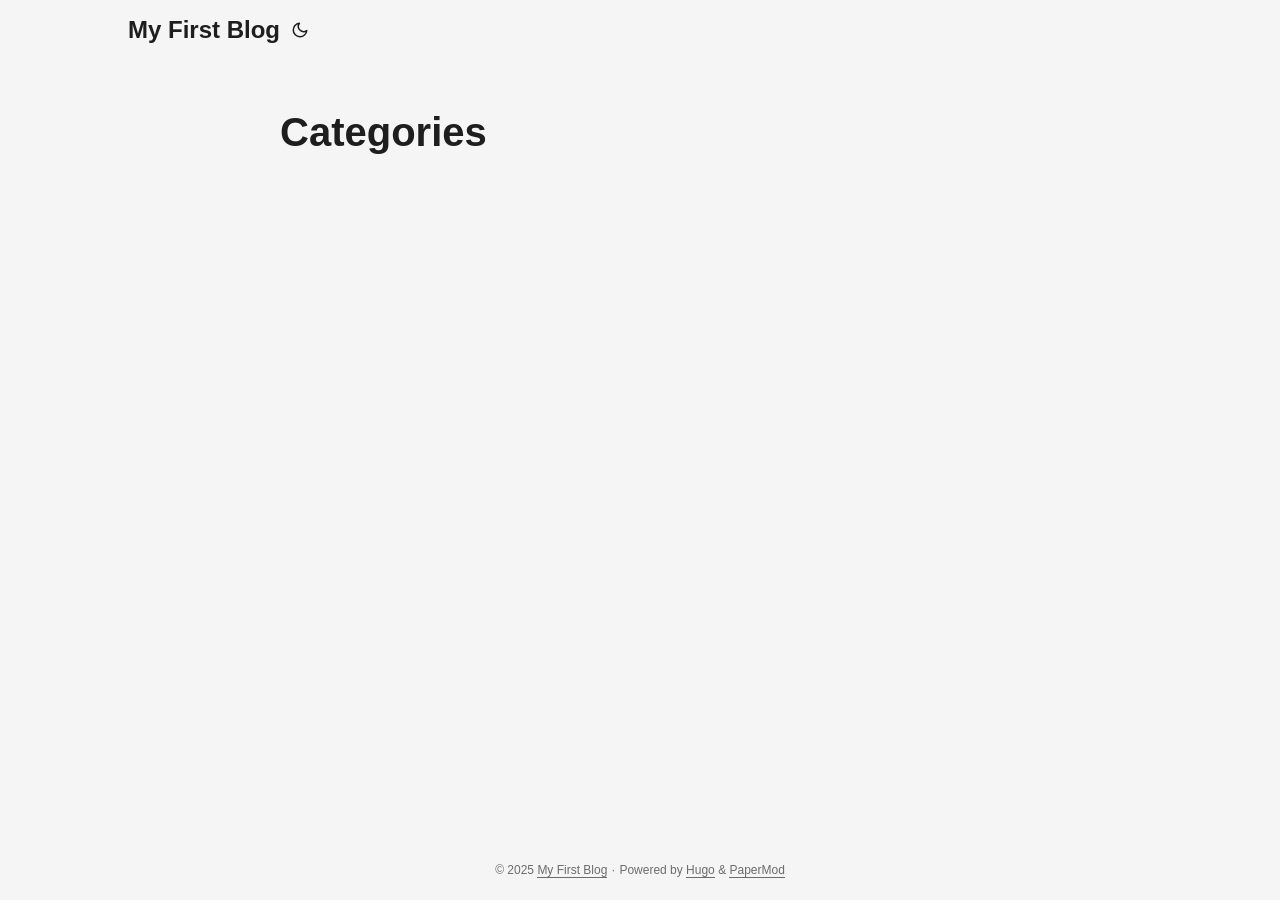
==== categories/index.html @ a7b7a0bf "init commit" ====
<!DOCTYPE html>
<html lang="en" dir="auto">

<head><meta charset="utf-8">
<meta http-equiv="X-UA-Compatible" content="IE=edge">
<meta name="viewport" content="width=device-width, initial-scale=1, shrink-to-fit=no">
<meta name="robots" content="index, follow">
<title>Categories | My First Blog</title>
<meta name="keywords" content="">
<meta name="description" content="">
<meta name="author" content="">
<link rel="canonical" href="https://amy_lu.github.io/categories/">
<link crossorigin="anonymous" href="/assets/css/stylesheet.8fe10233a706bc87f2e08b3cf97b8bd4c0a80f10675a143675d59212121037c0.css" integrity="sha256-j&#43;ECM6cGvIfy4Is8&#43;XuL1MCoDxBnWhQ2ddWSEhIQN8A=" rel="preload stylesheet" as="style">
<link rel="icon" href="https://amy_lu.github.io/favicon.ico">
<link rel="icon" type="image/png" sizes="16x16" href="https://amy_lu.github.io/favicon-16x16.png">
<link rel="icon" type="image/png" sizes="32x32" href="https://amy_lu.github.io/favicon-32x32.png">
<link rel="apple-touch-icon" href="https://amy_lu.github.io/apple-touch-icon.png">
<link rel="mask-icon" href="https://amy_lu.github.io/safari-pinned-tab.svg">
<meta name="theme-color" content="#2e2e33">
<meta name="msapplication-TileColor" content="#2e2e33">
<link rel="alternate" type="application/rss+xml" href="https://amy_lu.github.io/categories/index.xml">
<link rel="alternate" hreflang="en" href="https://amy_lu.github.io/categories/">
<noscript>
    <style>
        #theme-toggle,
        .top-link {
            display: none;
        }

    </style>
    <style>
        @media (prefers-color-scheme: dark) {
            :root {
                --theme: rgb(29, 30, 32);
                --entry: rgb(46, 46, 51);
                --primary: rgb(218, 218, 219);
                --secondary: rgb(155, 156, 157);
                --tertiary: rgb(65, 66, 68);
                --content: rgb(196, 196, 197);
                --code-block-bg: rgb(46, 46, 51);
                --code-bg: rgb(55, 56, 62);
                --border: rgb(51, 51, 51);
            }

            .list {
                background: var(--theme);
            }

            .list:not(.dark)::-webkit-scrollbar-track {
                background: 0 0;
            }

            .list:not(.dark)::-webkit-scrollbar-thumb {
                border-color: var(--theme);
            }
        }

    </style>
</noscript><meta property="og:url" content="https://amy_lu.github.io/categories/">
  <meta property="og:site_name" content="My First Blog">
  <meta property="og:title" content="Categories">
  <meta property="og:locale" content="en-us">
  <meta property="og:type" content="website">
<meta name="twitter:card" content="summary">
<meta name="twitter:title" content="Categories">
<meta name="twitter:description" content="">

</head>

<body class="list" id="top">
<script>
    if (localStorage.getItem("pref-theme") === "dark") {
        document.body.classList.add('dark');
    } else if (localStorage.getItem("pref-theme") === "light") {
        document.body.classList.remove('dark')
    } else if (window.matchMedia('(prefers-color-scheme: dark)').matches) {
        document.body.classList.add('dark');
    }

</script>

<header class="header">
    <nav class="nav">
        <div class="logo">
            <a href="https://amy_lu.github.io/" accesskey="h" title="My First Blog (Alt + H)">My First Blog</a>
            <div class="logo-switches">
                <button id="theme-toggle" accesskey="t" title="(Alt + T)" aria-label="Toggle theme">
                    <svg id="moon" xmlns="http://www.w3.org/2000/svg" width="24" height="18" viewBox="0 0 24 24"
                        fill="none" stroke="currentColor" stroke-width="2" stroke-linecap="round"
                        stroke-linejoin="round">
                        <path d="M21 12.79A9 9 0 1 1 11.21 3 7 7 0 0 0 21 12.79z"></path>
                    </svg>
                    <svg id="sun" xmlns="http://www.w3.org/2000/svg" width="24" height="18" viewBox="0 0 24 24"
                        fill="none" stroke="currentColor" stroke-width="2" stroke-linecap="round"
                        stroke-linejoin="round">
                        <circle cx="12" cy="12" r="5"></circle>
                        <line x1="12" y1="1" x2="12" y2="3"></line>
                        <line x1="12" y1="21" x2="12" y2="23"></line>
                        <line x1="4.22" y1="4.22" x2="5.64" y2="5.64"></line>
                        <line x1="18.36" y1="18.36" x2="19.78" y2="19.78"></line>
                        <line x1="1" y1="12" x2="3" y2="12"></line>
                        <line x1="21" y1="12" x2="23" y2="12"></line>
                        <line x1="4.22" y1="19.78" x2="5.64" y2="18.36"></line>
                        <line x1="18.36" y1="5.64" x2="19.78" y2="4.22"></line>
                    </svg>
                </button>
            </div>
        </div>
        <ul id="menu">
        </ul>
    </nav>
</header>
<main class="main">
<header class="page-header">
    <h1>Categories</h1>
</header>

<ul class="terms-tags">
</ul>
    </main>
    
<footer class="footer">
        <span>&copy; 2025 <a href="https://amy_lu.github.io/">My First Blog</a></span> · 

    <span>
        Powered by
        <a href="https://gohugo.io/" rel="noopener noreferrer" target="_blank">Hugo</a> &
        <a href="https://github.com/adityatelange/hugo-PaperMod/" rel="noopener" target="_blank">PaperMod</a>
    </span>
</footer>
<a href="#top" aria-label="go to top" title="Go to Top (Alt + G)" class="top-link" id="top-link" accesskey="g">
    <svg xmlns="http://www.w3.org/2000/svg" viewBox="0 0 12 6" fill="currentColor">
        <path d="M12 6H0l6-6z" />
    </svg>
</a>

<script>
    let menu = document.getElementById('menu')
    if (menu) {
        menu.scrollLeft = localStorage.getItem("menu-scroll-position");
        menu.onscroll = function () {
            localStorage.setItem("menu-scroll-position", menu.scrollLeft);
        }
    }

    document.querySelectorAll('a[href^="#"]').forEach(anchor => {
        anchor.addEventListener("click", function (e) {
            e.preventDefault();
            var id = this.getAttribute("href").substr(1);
            if (!window.matchMedia('(prefers-reduced-motion: reduce)').matches) {
                document.querySelector(`[id='${decodeURIComponent(id)}']`).scrollIntoView({
                    behavior: "smooth"
                });
            } else {
                document.querySelector(`[id='${decodeURIComponent(id)}']`).scrollIntoView();
            }
            if (id === "top") {
                history.replaceState(null, null, " ");
            } else {
                history.pushState(null, null, `#${id}`);
            }
        });
    });

</script>
<script>
    var mybutton = document.getElementById("top-link");
    window.onscroll = function () {
        if (document.body.scrollTop > 800 || document.documentElement.scrollTop > 800) {
            mybutton.style.visibility = "visible";
            mybutton.style.opacity = "1";
        } else {
            mybutton.style.visibility = "hidden";
            mybutton.style.opacity = "0";
        }
    };

</script>
<script>
    document.getElementById("theme-toggle").addEventListener("click", () => {
        if (document.body.className.includes("dark")) {
            document.body.classList.remove('dark');
            localStorage.setItem("pref-theme", 'light');
        } else {
            document.body.classList.add('dark');
            localStorage.setItem("pref-theme", 'dark');
        }
    })

</script>
</body>

</html>
---- assets/css/stylesheet.8fe10233a706bc87f2e08b3cf97b8bd4c0a80f10675a143675d59212121037c0.css ----
/*
  PaperMod v8+
  License: MIT https://github.com/adityatelange/hugo-PaperMod/blob/master/LICENSE
  Copyright (c) 2020 nanxiaobei and adityatelange
  Copyright (c) 2021-2025 adityatelange
*/
:root{--gap:24px;--content-gap:20px;--nav-width:1024px;--main-width:720px;--header-height:60px;--footer-height:60px;--radius:8px;--theme:rgb(255, 255, 255);--entry:rgb(255, 255, 255);--primary:rgb(30, 30, 30);--secondary:rgb(108, 108, 108);--tertiary:rgb(214, 214, 214);--content:rgb(31, 31, 31);--code-block-bg:rgb(28, 29, 33);--code-bg:rgb(245, 245, 245);--border:rgb(238, 238, 238)}.dark{--theme:rgb(29, 30, 32);--entry:rgb(46, 46, 51);--primary:rgb(218, 218, 219);--secondary:rgb(155, 156, 157);--tertiary:rgb(65, 66, 68);--content:rgb(196, 196, 197);--code-block-bg:rgb(46, 46, 51);--code-bg:rgb(55, 56, 62);--border:rgb(51, 51, 51)}.list{background:var(--code-bg)}.dark.list{background:var(--theme)}*,::after,::before{box-sizing:border-box}html{-webkit-tap-highlight-color:transparent;overflow-y:scroll;-webkit-text-size-adjust:100%;text-size-adjust:100%}a,button,body,h1,h2,h3,h4,h5,h6{color:var(--primary)}body{font-family:-apple-system,BlinkMacSystemFont,segoe ui,Roboto,Oxygen,Ubuntu,Cantarell,open sans,helvetica neue,sans-serif;font-size:18px;line-height:1.6;word-break:break-word;background:var(--theme)}article,aside,figcaption,figure,footer,header,hgroup,main,nav,section,table{display:block}h1,h2,h3,h4,h5,h6{line-height:1.2}h1,h2,h3,h4,h5,h6,p{margin-top:0;margin-bottom:0}ul{padding:0}a{text-decoration:none}body,figure,ul{margin:0}table{width:100%;border-collapse:collapse;border-spacing:0;overflow-x:auto;word-break:keep-all}button,input,textarea{padding:0;font:inherit;background:0 0;border:0}input,textarea{outline:0}button,input[type=button],input[type=submit]{cursor:pointer}input:-webkit-autofill,textarea:-webkit-autofill{box-shadow:0 0 0 50px var(--theme)inset}img{display:block;max-width:100%}.not-found{position:absolute;left:0;right:0;display:flex;align-items:center;justify-content:center;height:80%;font-size:160px;font-weight:700}.archive-posts{width:100%;font-size:16px}.archive-year{margin-top:40px}.archive-year:not(:last-of-type){border-bottom:2px solid var(--border)}.archive-month{display:flex;align-items:flex-start;padding:10px 0}.archive-month-header{margin:25px 0;width:200px}.archive-month:not(:last-of-type){border-bottom:1px solid var(--border)}.archive-entry{position:relative;padding:5px;margin:10px 0}.archive-entry-title{margin:5px 0;font-weight:400}.archive-count,.archive-meta{color:var(--secondary);font-size:14px}.footer,.top-link{font-size:12px;color:var(--secondary)}.footer{max-width:calc(var(--main-width) + var(--gap) * 2);margin:auto;padding:calc((var(--footer-height) - var(--gap))/2)var(--gap);text-align:center;line-height:24px}.footer span{margin-inline-start:1px;margin-inline-end:1px}.footer span:last-child{white-space:nowrap}.footer a{color:inherit;border-bottom:1px solid var(--secondary)}.footer a:hover{border-bottom:1px solid var(--primary)}.top-link{visibility:hidden;position:fixed;bottom:60px;right:30px;z-index:99;background:var(--tertiary);width:42px;height:42px;padding:12px;border-radius:64px;transition:visibility .5s,opacity .8s linear}.top-link,.top-link svg{filter:drop-shadow(0 0 0 var(--theme))}.footer a:hover,.top-link:hover{color:var(--primary)}.top-link:focus,#theme-toggle:focus{outline:0}.nav{display:flex;flex-wrap:wrap;justify-content:space-between;max-width:calc(var(--nav-width) + var(--gap) * 2);margin-inline-start:auto;margin-inline-end:auto;line-height:var(--header-height)}.nav a{display:block}.logo,#menu{display:flex;margin:auto var(--gap)}.logo{flex-wrap:inherit}.logo a{font-size:24px;font-weight:700}.logo a img,.logo a svg{display:inline;vertical-align:middle;pointer-events:none;transform:translate(0,-10%);border-radius:6px;margin-inline-end:8px}button#theme-toggle{font-size:26px;margin:auto 4px}body.dark #moon{vertical-align:middle;display:none}body:not(.dark) #sun{display:none}#menu{list-style:none;word-break:keep-all;overflow-x:auto;white-space:nowrap}#menu li+li{margin-inline-start:var(--gap)}#menu a{font-size:16px}#menu .active{font-weight:500;border-bottom:2px solid}.lang-switch li,.lang-switch ul,.logo-switches{display:inline-flex;margin:auto 4px}.lang-switch{display:flex;flex-wrap:inherit}.lang-switch a{margin:auto 3px;font-size:16px;font-weight:500}.logo-switches{flex-wrap:inherit}.main{position:relative;min-height:calc(100vh - var(--header-height) - var(--footer-height));max-width:calc(var(--main-width) + var(--gap) * 2);margin:auto;padding:var(--gap)}.page-header h1{font-size:40px}.pagination{display:flex}.pagination a{color:var(--theme);font-size:13px;line-height:36px;background:var(--primary);border-radius:calc(36px/2);padding:0 16px}.pagination .next{margin-inline-start:auto}.social-icons a{display:inline-flex;padding:10px}.social-icons a svg{height:26px;width:26px}code{direction:ltr}div.highlight,pre{position:relative}.copy-code{display:none;position:absolute;top:4px;right:4px;color:rgba(255,255,255,.8);background:rgba(78,78,78,.8);border-radius:var(--radius);padding:0 5px;font-size:14px;user-select:none}div.highlight:hover .copy-code,pre:hover .copy-code{display:block}.first-entry{position:relative;display:flex;flex-direction:column;justify-content:center;min-height:320px;margin:var(--gap)0 calc(var(--gap) * 2)}.first-entry .entry-header{overflow:hidden;display:-webkit-box;-webkit-box-orient:vertical;-webkit-line-clamp:3}.first-entry .entry-header h1{font-size:34px;line-height:1.3}.first-entry .entry-content{margin:14px 0;font-size:16px;-webkit-line-clamp:3}.first-entry .entry-footer{font-size:14px}.home-info .entry-content{-webkit-line-clamp:unset}.post-entry{position:relative;margin-bottom:var(--gap);padding:var(--gap);background:var(--entry);border-radius:var(--radius);transition:transform .1s;border:1px solid var(--border)}.post-entry:active{transform:scale(.96)}.tag-entry .entry-cover{display:none}.entry-header h2{font-size:24px;line-height:1.3}.entry-content{margin:8px 0;color:var(--secondary);font-size:14px;line-height:1.6;overflow:hidden;display:-webkit-box;-webkit-box-orient:vertical;-webkit-line-clamp:2}.entry-footer{color:var(--secondary);font-size:13px}.entry-link{position:absolute;left:0;right:0;top:0;bottom:0}.entry-hint{color:var(--secondary)}.entry-hint-parent{display:flex;justify-content:space-between}.entry-cover{font-size:14px;margin-bottom:var(--gap);text-align:center}.entry-cover img{border-radius:var(--radius);width:100%;height:auto}.entry-cover a{color:var(--secondary);box-shadow:0 1px 0 var(--primary)}.page-header,.post-header{margin:24px auto var(--content-gap)}.post-title{margin-bottom:2px;font-size:40px}.post-description{margin-top:10px;margin-bottom:5px}.post-meta,.breadcrumbs{color:var(--secondary);font-size:14px;display:flex;flex-wrap:wrap;align-items:center}.post-meta .i18n_list li{display:inline-flex;list-style:none;margin:auto 3px;box-shadow:0 1px 0 var(--secondary)}.breadcrumbs a{font-size:16px}.post-content{color:var(--content)}.post-content h3,.post-content h4,.post-content h5,.post-content h6{margin:24px 0 16px}.post-content h1{margin:40px auto 32px;font-size:40px}.post-content h2{margin:32px auto 24px;font-size:32px}.post-content h3{font-size:24px}.post-content h4{font-size:16px}.post-content h5{font-size:14px}.post-content h6{font-size:12px}.post-content a,.toc a:hover{box-shadow:0 1px;box-decoration-break:clone;-webkit-box-decoration-break:clone}.post-content a code{margin:auto 0;border-radius:0;box-shadow:0 -1px 0 var(--primary)inset}.post-content del{text-decoration:line-through}.post-content dl,.post-content ol,.post-content p,.post-content figure,.post-content ul{margin-bottom:var(--content-gap)}.post-content ol,.post-content ul{padding-inline-start:20px}.post-content li{margin-top:5px}.post-content li p{margin-bottom:0}.post-content dl{display:flex;flex-wrap:wrap;margin:0}.post-content dt{width:25%;font-weight:700}.post-content dd{width:75%;margin-inline-start:0;padding-inline-start:10px}.post-content dd~dd,.post-content dt~dt{margin-top:10px}.post-content table{margin-bottom:var(--content-gap)}.post-content table th,.post-content table:not(.highlighttable,.highlight table,.gist .highlight) td{min-width:80px;padding:8px 5px;line-height:1.5;border-bottom:1px solid var(--border)}.post-content table th{text-align:start}.post-content table:not(.highlighttable) td code:only-child{margin:auto 0}.post-content .highlight table{border-radius:var(--radius)}.post-content .highlight:not(table){margin:10px auto;background:var(--code-block-bg) !important;border-radius:var(--radius);direction:ltr}.post-content li>.highlight{margin-inline-end:0}.post-content ul pre{margin-inline-start:calc(var(--gap) * -2)}.post-content .highlight pre{margin:0}.post-content .highlighttable{table-layout:fixed}.post-content .highlighttable td:first-child{width:40px}.post-content .highlighttable td .linenodiv{padding-inline-end:0 !important}.post-content .highlighttable td .highlight,.post-content .highlighttable td .linenodiv pre{margin-bottom:0}.post-content code{margin:auto 4px;padding:4px 6px;font-size:.78em;line-height:1.5;background:var(--code-bg);border-radius:2px}.post-content pre code{display:grid;margin:auto 0;padding:10px;color:#d5d5d6;background:var(--code-block-bg) !important;border-radius:var(--radius);overflow-x:auto;word-break:break-all}.post-content blockquote{margin:20px 0;padding:0 14px;border-inline-start:3px solid var(--primary)}.post-content hr{margin:30px 0;height:2px;background:var(--tertiary);border:0}.post-content iframe{max-width:100%}.post-content img{border-radius:4px;margin:1rem 0}.post-content img[src*="#center"]{margin:1rem auto}.post-content figure.align-center{text-align:center}.post-content figure>figcaption{color:var(--primary);font-size:16px;font-weight:700;margin:8px 0 16px}.post-content figure>figcaption>p{color:var(--secondary);font-size:14px;font-weight:400}.toc{margin:0 2px 40px;border:1px solid var(--border);background:var(--code-bg);border-radius:var(--radius);padding:.4em}.dark .toc{background:var(--entry)}.toc details summary{cursor:zoom-in;margin-inline-start:10px;user-select:none}.toc details[open] summary{cursor:zoom-out}.toc .details{display:inline;font-weight:500}.toc .inner{margin:5px 20px 0;padding:0 10px;opacity:.9}.toc li ul{margin-inline-start:var(--gap)}.toc summary:focus{outline:0}.post-footer{margin-top:56px}.post-footer>*{margin-bottom:10px}.post-tags{display:flex;flex-wrap:wrap;gap:10px}.post-tags li{display:inline-block}.post-tags a,.share-buttons,.paginav{border-radius:var(--radius);background:var(--code-bg);border:1px solid var(--border)}.post-tags a{display:block;padding:0 14px;color:var(--secondary);font-size:14px;line-height:34px;background:var(--code-bg)}.post-tags a:hover,.paginav a:hover{background:var(--border)}.share-buttons{padding:10px;display:flex;justify-content:center;overflow-x:auto;gap:10px}.share-buttons li,.share-buttons a{display:inline-flex}.share-buttons a:not(:last-of-type){margin-inline-end:12px}h1:hover .anchor,h2:hover .anchor,h3:hover .anchor,h4:hover .anchor,h5:hover .anchor,h6:hover .anchor{display:inline-flex;color:var(--secondary);margin-inline-start:8px;font-weight:500;user-select:none}.paginav{display:flex;line-height:30px}.paginav a{padding-inline-start:14px;padding-inline-end:14px;border-radius:var(--radius)}.paginav .title{letter-spacing:1px;text-transform:uppercase;font-size:small;color:var(--secondary)}.paginav .prev,.paginav .next{width:50%}.paginav span:hover:not(.title){box-shadow:0 1px}.paginav .next{margin-inline-start:auto;text-align:right}[dir=rtl] .paginav .next{text-align:left}h1>a>svg{display:inline}img.in-text{display:inline;margin:auto}.buttons,.main .profile{display:flex;justify-content:center}.main .profile{align-items:center;min-height:calc(100vh - var(--header-height) - var(--footer-height) - (var(--gap) * 2));text-align:center}.profile .profile_inner{display:flex;flex-direction:column;align-items:center;gap:10px}.profile img{border-radius:50%}.buttons{flex-wrap:wrap;max-width:400px}.button{background:var(--tertiary);border-radius:var(--radius);margin:8px;padding:6px;transition:transform .1s}.button-inner{padding:0 8px}.button:active{transform:scale(.96)}#searchbox input{padding:4px 10px;width:100%;color:var(--primary);font-weight:700;border:2px solid var(--tertiary);border-radius:var(--radius)}#searchbox input:focus{border-color:var(--secondary)}#searchResults li{list-style:none;border-radius:var(--radius);padding:10px;margin:10px 0;position:relative;font-weight:500}#searchResults{margin:10px 0;width:100%}#searchResults li:active{transition:transform .1s;transform:scale(.98)}#searchResults a{position:absolute;width:100%;height:100%;top:0;left:0;outline:none}#searchResults .focus{transform:scale(.98);border:2px solid var(--tertiary)}.terms-tags li{display:inline-block;margin:10px;font-weight:500}.terms-tags a{display:block;padding:3px 10px;background:var(--tertiary);border-radius:6px;transition:transform .1s}.terms-tags a:active{background:var(--tertiary);transform:scale(.96)}.bg{color:#cad3f5;background-color:#24273a}.chroma{color:#cad3f5;background-color:#24273a}.chroma .x{}.chroma .err{color:#ed8796}.chroma .cl{}.chroma .lnlinks{outline:none;text-decoration:none;color:inherit}.chroma .lntd{vertical-align:top;padding:0;margin:0;border:0}.chroma .lntable{border-spacing:0;padding:0;margin:0;border:0}.chroma .hl{background-color:#474733}.chroma .lnt{white-space:pre;-webkit-user-select:none;user-select:none;margin-right:.4em;padding:0 .4em;color:#8087a2}.chroma .ln{white-space:pre;-webkit-user-select:none;user-select:none;margin-right:.4em;padding:0 .4em;color:#8087a2}.chroma .line{display:flex}.chroma .k{color:#c6a0f6}.chroma .kc{color:#f5a97f}.chroma .kd{color:#ed8796}.chroma .kn{color:#8bd5ca}.chroma .kp{color:#c6a0f6}.chroma .kr{color:#c6a0f6}.chroma .kt{color:#ed8796}.chroma .n{}.chroma .na{color:#8aadf4}.chroma .nb{color:#91d7e3}.chroma .bp{color:#91d7e3}.chroma .nc{color:#eed49f}.chroma .no{color:#eed49f}.chroma .nd{color:#8aadf4;font-weight:700}.chroma .ni{color:#8bd5ca}.chroma .ne{color:#f5a97f}.chroma .nf{color:#8aadf4}.chroma .fm{color:#8aadf4}.chroma .nl{color:#91d7e3}.chroma .nn{color:#f5a97f}.chroma .nx{}.chroma .py{color:#f5a97f}.chroma .nt{color:#c6a0f6}.chroma .nv{color:#f4dbd6}.chroma .vc{color:#f4dbd6}.chroma .vg{color:#f4dbd6}.chroma .vi{color:#f4dbd6}.chroma .vm{color:#f4dbd6}.chroma .l{}.chroma .ld{}.chroma .s{color:#a6da95}.chroma .sa{color:#ed8796}.chroma .sb{color:#a6da95}.chroma .sc{color:#a6da95}.chroma .dl{color:#8aadf4}.chroma .sd{color:#6e738d}.chroma .s2{color:#a6da95}.chroma .se{color:#8aadf4}.chroma .sh{color:#6e738d}.chroma .si{color:#a6da95}.chroma .sx{color:#a6da95}.chroma .sr{color:#8bd5ca}.chroma .s1{color:#a6da95}.chroma .ss{color:#a6da95}.chroma .m{color:#f5a97f}.chroma .mb{color:#f5a97f}.chroma .mf{color:#f5a97f}.chroma .mh{color:#f5a97f}.chroma .mi{color:#f5a97f}.chroma .il{color:#f5a97f}.chroma .mo{color:#f5a97f}.chroma .o{color:#91d7e3;font-weight:700}.chroma .ow{color:#91d7e3;font-weight:700}.chroma .p{}.chroma .c{color:#6e738d;font-style:italic}.chroma .ch{color:#6e738d;font-style:italic}.chroma .cm{color:#6e738d;font-style:italic}.chroma .c1{color:#6e738d;font-style:italic}.chroma .cs{color:#6e738d;font-style:italic}.chroma .cp{color:#6e738d;font-style:italic}.chroma .cpf{color:#6e738d;font-weight:700;font-style:italic}.chroma .g{}.chroma .gd{color:#ed8796;background-color:#363a4f}.chroma .ge{font-style:italic}.chroma .gr{color:#ed8796}.chroma .gh{color:#f5a97f;font-weight:700}.chroma .gi{color:#a6da95;background-color:#363a4f}.chroma .go{}.chroma .gp{}.chroma .gs{font-weight:700}.chroma .gu{color:#f5a97f;font-weight:700}.chroma .gt{color:#ed8796}.chroma .gl{text-decoration:underline}.chroma .w{}.chroma{background-color:unset !important}.chroma .hl{display:flex}.chroma .lnt{padding:0 0 0 12px}.highlight pre.chroma code{padding:8px 0}.highlight pre.chroma .line .cl,.chroma .ln{padding:0 10px}.chroma .lntd:last-of-type{width:100%}::-webkit-scrollbar-track{background:0 0}.list:not(.dark)::-webkit-scrollbar-track{background:var(--code-bg)}::-webkit-scrollbar-thumb{background:var(--tertiary);border:5px solid var(--theme);border-radius:var(--radius)}.list:not(.dark)::-webkit-scrollbar-thumb{border:5px solid var(--code-bg)}::-webkit-scrollbar-thumb:hover{background:var(--secondary)}::-webkit-scrollbar:not(.highlighttable,.highlight table,.gist .highlight){background:var(--theme)}.post-content .highlighttable td .highlight pre code::-webkit-scrollbar{display:none}.post-content :not(table) ::-webkit-scrollbar-thumb{border:2px solid var(--code-block-bg);background:#717175}.post-content :not(table) ::-webkit-scrollbar-thumb:hover{background:#a3a3a5}.gist table::-webkit-scrollbar-thumb{border:2px solid #fff;background:#adadad}.gist table::-webkit-scrollbar-thumb:hover{background:#707070}.post-content table::-webkit-scrollbar-thumb{border-width:2px}@media screen and (min-width:768px){::-webkit-scrollbar{width:19px;height:11px}}@media screen and (max-width:768px){:root{--gap:14px}.profile img{transform:scale(.85)}.first-entry{min-height:260px}.archive-month{flex-direction:column}.archive-year{margin-top:20px}.footer{padding:calc((var(--footer-height) - var(--gap) - 10px)/2)var(--gap)}}@media screen and (max-width:900px){.list .top-link{transform:translateY(-5rem)}}@media screen and (max-width:340px){.share-buttons{justify-content:unset}}@media(prefers-reduced-motion){.terms-tags a:active,.button:active,.post-entry:active,.top-link,#searchResults .focus,#searchResults li:active{transform:none}}
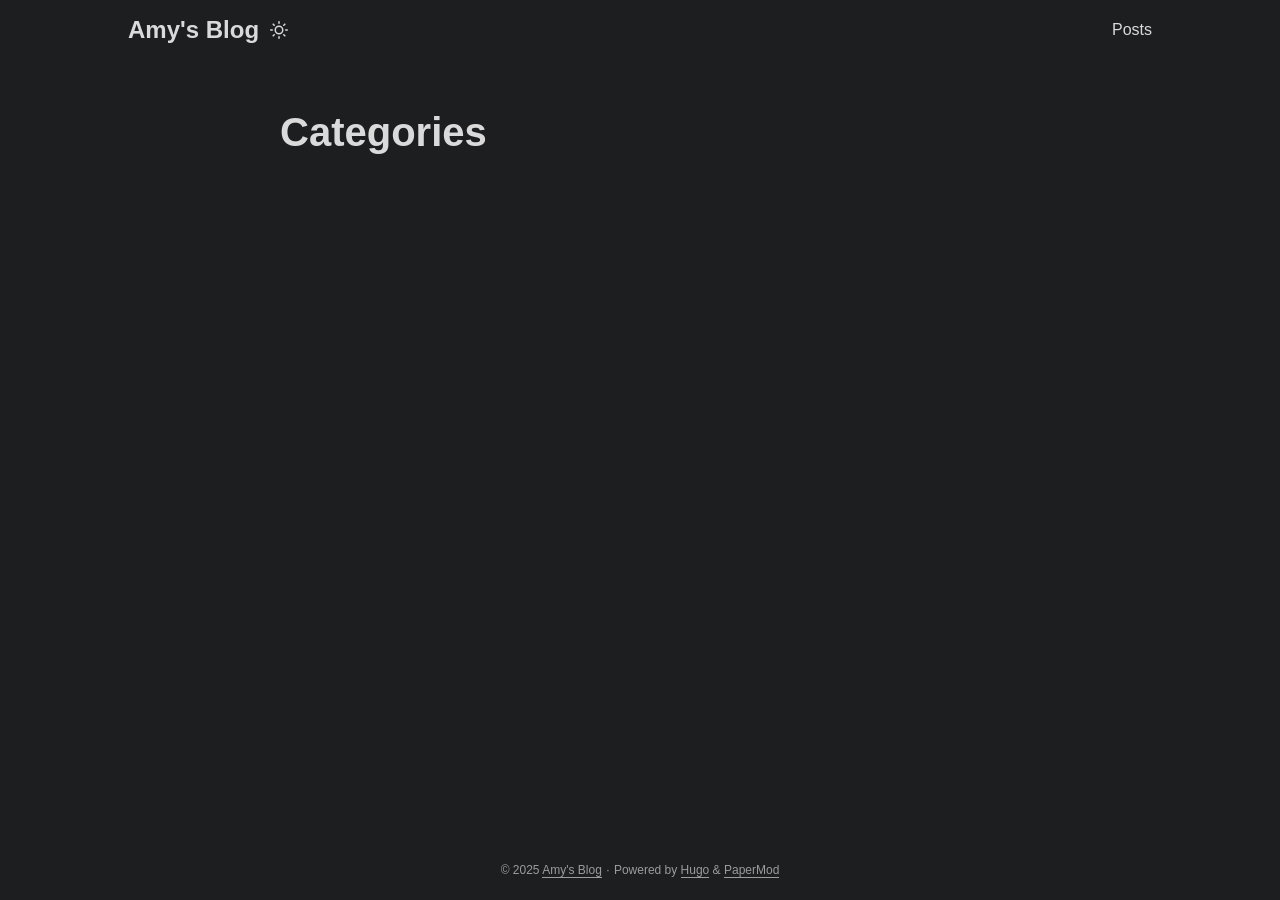
==== commit e0c8423f: "Add new post: Archon" ====
--- a/categories/index.html
+++ b/categories/index.html
@@ -5,21 +5,21 @@
 <meta http-equiv="X-UA-Compatible" content="IE=edge">
 <meta name="viewport" content="width=device-width, initial-scale=1, shrink-to-fit=no">
 <meta name="robots" content="index, follow">
-<title>Categories | My First Blog</title>
+<title>Categories | Amy&#39;s Blog</title>
 <meta name="keywords" content="">
-<meta name="description" content="">
-<meta name="author" content="">
-<link rel="canonical" href="https://amy_lu.github.io/categories/">
+<meta name="description" content="Amy&#39;s Personal Blog">
+<meta name="author" content="Amy">
+<link rel="canonical" href="https://amylu0828.github.io/categories/">
 <link crossorigin="anonymous" href="/assets/css/stylesheet.8fe10233a706bc87f2e08b3cf97b8bd4c0a80f10675a143675d59212121037c0.css" integrity="sha256-j&#43;ECM6cGvIfy4Is8&#43;XuL1MCoDxBnWhQ2ddWSEhIQN8A=" rel="preload stylesheet" as="style">
-<link rel="icon" href="https://amy_lu.github.io/favicon.ico">
-<link rel="icon" type="image/png" sizes="16x16" href="https://amy_lu.github.io/favicon-16x16.png">
-<link rel="icon" type="image/png" sizes="32x32" href="https://amy_lu.github.io/favicon-32x32.png">
-<link rel="apple-touch-icon" href="https://amy_lu.github.io/apple-touch-icon.png">
-<link rel="mask-icon" href="https://amy_lu.github.io/safari-pinned-tab.svg">
+<link rel="icon" href="https://amylu0828.github.io/favicon.ico">
+<link rel="icon" type="image/png" sizes="16x16" href="https://amylu0828.github.io/favicon-16x16.png">
+<link rel="icon" type="image/png" sizes="32x32" href="https://amylu0828.github.io/favicon-32x32.png">
+<link rel="apple-touch-icon" href="https://amylu0828.github.io/apple-touch-icon.png">
+<link rel="mask-icon" href="https://amylu0828.github.io/safari-pinned-tab.svg">
 <meta name="theme-color" content="#2e2e33">
 <meta name="msapplication-TileColor" content="#2e2e33">
-<link rel="alternate" type="application/rss+xml" href="https://amy_lu.github.io/categories/index.xml">
-<link rel="alternate" hreflang="en" href="https://amy_lu.github.io/categories/">
+<link rel="alternate" type="application/rss+xml" href="https://amylu0828.github.io/categories/index.xml">
+<link rel="alternate" hreflang="en" href="https://amylu0828.github.io/categories/">
 <noscript>
     <style>
         #theme-toggle,
@@ -28,53 +28,22 @@
         }
 
     </style>
-    <style>
-        @media (prefers-color-scheme: dark) {
-            :root {
-                --theme: rgb(29, 30, 32);
-                --entry: rgb(46, 46, 51);
-                --primary: rgb(218, 218, 219);
-                --secondary: rgb(155, 156, 157);
-                --tertiary: rgb(65, 66, 68);
-                --content: rgb(196, 196, 197);
-                --code-block-bg: rgb(46, 46, 51);
-                --code-bg: rgb(55, 56, 62);
-                --border: rgb(51, 51, 51);
-            }
-
-            .list {
-                background: var(--theme);
-            }
-
-            .list:not(.dark)::-webkit-scrollbar-track {
-                background: 0 0;
-            }
-
-            .list:not(.dark)::-webkit-scrollbar-thumb {
-                border-color: var(--theme);
-            }
-        }
-
-    </style>
-</noscript><meta property="og:url" content="https://amy_lu.github.io/categories/">
-  <meta property="og:site_name" content="My First Blog">
+</noscript><meta property="og:url" content="https://amylu0828.github.io/categories/">
+  <meta property="og:site_name" content="Amy&#39;s Blog">
   <meta property="og:title" content="Categories">
-  <meta property="og:locale" content="en-us">
+  <meta property="og:description" content="Amy&#39;s Personal Blog">
+  <meta property="og:locale" content="en">
   <meta property="og:type" content="website">
 <meta name="twitter:card" content="summary">
 <meta name="twitter:title" content="Categories">
-<meta name="twitter:description" content="">
+<meta name="twitter:description" content="Amy&#39;s Personal Blog">
 
 </head>
 
-<body class="list" id="top">
+<body class="list dark" id="top">
 <script>
-    if (localStorage.getItem("pref-theme") === "dark") {
-        document.body.classList.add('dark');
-    } else if (localStorage.getItem("pref-theme") === "light") {
+    if (localStorage.getItem("pref-theme") === "light") {
         document.body.classList.remove('dark')
-    } else if (window.matchMedia('(prefers-color-scheme: dark)').matches) {
-        document.body.classList.add('dark');
     }
 
 </script>
@@ -82,7 +51,7 @@
 <header class="header">
     <nav class="nav">
         <div class="logo">
-            <a href="https://amy_lu.github.io/" accesskey="h" title="My First Blog (Alt + H)">My First Blog</a>
+            <a href="https://amylu0828.github.io/" accesskey="h" title="Amy&#39;s Blog (Alt + H)">Amy&#39;s Blog</a>
             <div class="logo-switches">
                 <button id="theme-toggle" accesskey="t" title="(Alt + T)" aria-label="Toggle theme">
                     <svg id="moon" xmlns="http://www.w3.org/2000/svg" width="24" height="18" viewBox="0 0 24 24"
@@ -107,6 +76,11 @@
             </div>
         </div>
         <ul id="menu">
+            <li>
+                <a href="https://amylu0828.github.io/posts" title="Posts">
+                    <span>Posts</span>
+                </a>
+            </li>
         </ul>
     </nav>
 </header>
@@ -120,7 +94,7 @@
     </main>
     
 <footer class="footer">
-        <span>&copy; 2025 <a href="https://amy_lu.github.io/">My First Blog</a></span> · 
+        <span>&copy; 2025 <a href="https://amylu0828.github.io/">Amy&#39;s Blog</a></span> · 
 
     <span>
         Powered by
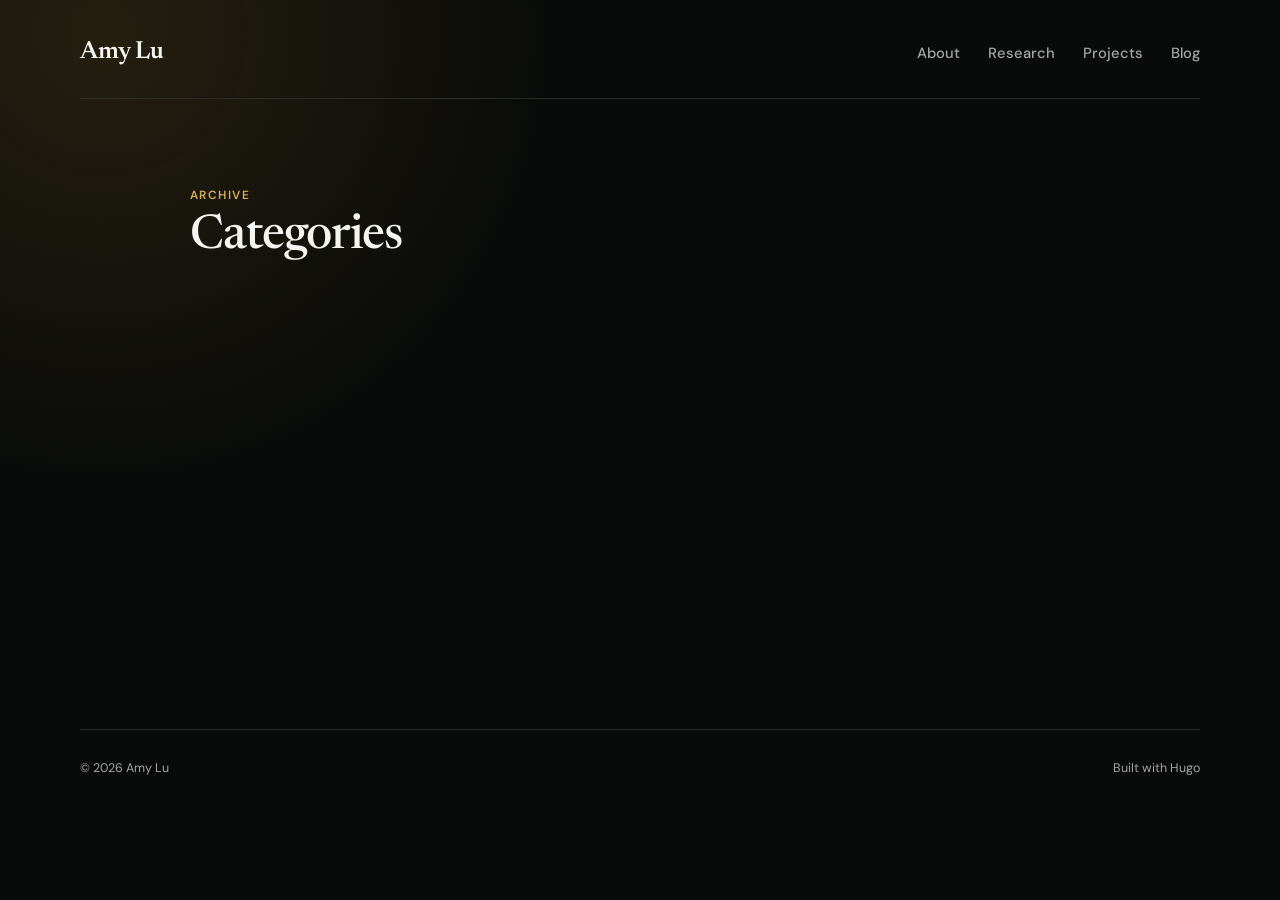
==== commit be2dd96a: "Deploy personal portfolio site Publish the new About, Research, Projects, and Blog experience at the" ====
--- a/categories/index.html
+++ b/categories/index.html
@@ -1,167 +1,5 @@
-<!DOCTYPE html>
-<html lang="en" dir="auto">
-
-<head><meta charset="utf-8">
-<meta http-equiv="X-UA-Compatible" content="IE=edge">
-<meta name="viewport" content="width=device-width, initial-scale=1, shrink-to-fit=no">
-<meta name="robots" content="index, follow">
-<title>Categories | Amy&#39;s Blog</title>
-<meta name="keywords" content="">
-<meta name="description" content="Amy&#39;s Personal Blog">
-<meta name="author" content="Amy">
-<link rel="canonical" href="https://amylu0828.github.io/categories/">
-<link crossorigin="anonymous" href="/assets/css/stylesheet.8fe10233a706bc87f2e08b3cf97b8bd4c0a80f10675a143675d59212121037c0.css" integrity="sha256-j&#43;ECM6cGvIfy4Is8&#43;XuL1MCoDxBnWhQ2ddWSEhIQN8A=" rel="preload stylesheet" as="style">
-<link rel="icon" href="https://amylu0828.github.io/favicon.ico">
-<link rel="icon" type="image/png" sizes="16x16" href="https://amylu0828.github.io/favicon-16x16.png">
-<link rel="icon" type="image/png" sizes="32x32" href="https://amylu0828.github.io/favicon-32x32.png">
-<link rel="apple-touch-icon" href="https://amylu0828.github.io/apple-touch-icon.png">
-<link rel="mask-icon" href="https://amylu0828.github.io/safari-pinned-tab.svg">
-<meta name="theme-color" content="#2e2e33">
-<meta name="msapplication-TileColor" content="#2e2e33">
-<link rel="alternate" type="application/rss+xml" href="https://amylu0828.github.io/categories/index.xml">
-<link rel="alternate" hreflang="en" href="https://amylu0828.github.io/categories/">
-<noscript>
-    <style>
-        #theme-toggle,
-        .top-link {
-            display: none;
-        }
-
-    </style>
-</noscript><meta property="og:url" content="https://amylu0828.github.io/categories/">
-  <meta property="og:site_name" content="Amy&#39;s Blog">
-  <meta property="og:title" content="Categories">
-  <meta property="og:description" content="Amy&#39;s Personal Blog">
-  <meta property="og:locale" content="en">
-  <meta property="og:type" content="website">
-<meta name="twitter:card" content="summary">
-<meta name="twitter:title" content="Categories">
-<meta name="twitter:description" content="Amy&#39;s Personal Blog">
-
-</head>
-
-<body class="list dark" id="top">
-<script>
-    if (localStorage.getItem("pref-theme") === "light") {
-        document.body.classList.remove('dark')
-    }
-
-</script>
-
-<header class="header">
-    <nav class="nav">
-        <div class="logo">
-            <a href="https://amylu0828.github.io/" accesskey="h" title="Amy&#39;s Blog (Alt + H)">Amy&#39;s Blog</a>
-            <div class="logo-switches">
-                <button id="theme-toggle" accesskey="t" title="(Alt + T)" aria-label="Toggle theme">
-                    <svg id="moon" xmlns="http://www.w3.org/2000/svg" width="24" height="18" viewBox="0 0 24 24"
-                        fill="none" stroke="currentColor" stroke-width="2" stroke-linecap="round"
-                        stroke-linejoin="round">
-                        <path d="M21 12.79A9 9 0 1 1 11.21 3 7 7 0 0 0 21 12.79z"></path>
-                    </svg>
-                    <svg id="sun" xmlns="http://www.w3.org/2000/svg" width="24" height="18" viewBox="0 0 24 24"
-                        fill="none" stroke="currentColor" stroke-width="2" stroke-linecap="round"
-                        stroke-linejoin="round">
-                        <circle cx="12" cy="12" r="5"></circle>
-                        <line x1="12" y1="1" x2="12" y2="3"></line>
-                        <line x1="12" y1="21" x2="12" y2="23"></line>
-                        <line x1="4.22" y1="4.22" x2="5.64" y2="5.64"></line>
-                        <line x1="18.36" y1="18.36" x2="19.78" y2="19.78"></line>
-                        <line x1="1" y1="12" x2="3" y2="12"></line>
-                        <line x1="21" y1="12" x2="23" y2="12"></line>
-                        <line x1="4.22" y1="19.78" x2="5.64" y2="18.36"></line>
-                        <line x1="18.36" y1="5.64" x2="19.78" y2="4.22"></line>
-                    </svg>
-                </button>
-            </div>
-        </div>
-        <ul id="menu">
-            <li>
-                <a href="https://amylu0828.github.io/posts" title="Posts">
-                    <span>Posts</span>
-                </a>
-            </li>
-        </ul>
-    </nav>
-</header>
-<main class="main">
-<header class="page-header">
-    <h1>Categories</h1>
-</header>
-
-<ul class="terms-tags">
-</ul>
-    </main>
-    
-<footer class="footer">
-        <span>&copy; 2025 <a href="https://amylu0828.github.io/">Amy&#39;s Blog</a></span> · 
-
-    <span>
-        Powered by
-        <a href="https://gohugo.io/" rel="noopener noreferrer" target="_blank">Hugo</a> &
-        <a href="https://github.com/adityatelange/hugo-PaperMod/" rel="noopener" target="_blank">PaperMod</a>
-    </span>
-</footer>
-<a href="#top" aria-label="go to top" title="Go to Top (Alt + G)" class="top-link" id="top-link" accesskey="g">
-    <svg xmlns="http://www.w3.org/2000/svg" viewBox="0 0 12 6" fill="currentColor">
-        <path d="M12 6H0l6-6z" />
-    </svg>
-</a>
-
-<script>
-    let menu = document.getElementById('menu')
-    if (menu) {
-        menu.scrollLeft = localStorage.getItem("menu-scroll-position");
-        menu.onscroll = function () {
-            localStorage.setItem("menu-scroll-position", menu.scrollLeft);
-        }
-    }
-
-    document.querySelectorAll('a[href^="#"]').forEach(anchor => {
-        anchor.addEventListener("click", function (e) {
-            e.preventDefault();
-            var id = this.getAttribute("href").substr(1);
-            if (!window.matchMedia('(prefers-reduced-motion: reduce)').matches) {
-                document.querySelector(`[id='${decodeURIComponent(id)}']`).scrollIntoView({
-                    behavior: "smooth"
-                });
-            } else {
-                document.querySelector(`[id='${decodeURIComponent(id)}']`).scrollIntoView();
-            }
-            if (id === "top") {
-                history.replaceState(null, null, " ");
-            } else {
-                history.pushState(null, null, `#${id}`);
-            }
-        });
-    });
-
-</script>
-<script>
-    var mybutton = document.getElementById("top-link");
-    window.onscroll = function () {
-        if (document.body.scrollTop > 800 || document.documentElement.scrollTop > 800) {
-            mybutton.style.visibility = "visible";
-            mybutton.style.opacity = "1";
-        } else {
-            mybutton.style.visibility = "hidden";
-            mybutton.style.opacity = "0";
-        }
-    };
-
-</script>
-<script>
-    document.getElementById("theme-toggle").addEventListener("click", () => {
-        if (document.body.className.includes("dark")) {
-            document.body.classList.remove('dark');
-            localStorage.setItem("pref-theme", 'light');
-        } else {
-            document.body.classList.add('dark');
-            localStorage.setItem("pref-theme", 'dark');
-        }
-    })
-
-</script>
-</body>
-
-</html>
+<!doctype html><html lang=en><head><meta charset=utf-8><meta name=viewport content="width=device-width,initial-scale=1"><meta name=description content="Amy Lu — computer science student and AI researcher at Stanford."><title>Categories · Amy Lu</title><link rel=preconnect href=https://fonts.googleapis.com><link rel=preconnect href=https://fonts.gstatic.com crossorigin><link href="https://fonts.googleapis.com/css2?family=DM+Sans:wght@400;500;600&family=Newsreader:opsz,wght@6..72,500;6..72,600&display=swap" rel=stylesheet><link rel=stylesheet href=/css/site.css><link rel=alternate type=application/rss+xml href=/index.xml title="Amy Lu"></head><body><header class=site-header><a class=site-name href=/>Amy Lu</a><nav aria-label="Main navigation"><a href=/>About</a>
+<a href=/research/>Research</a>
+<a href=/projects/>Projects</a>
+<a href=/posts/>Blog</a></nav></header><main><section class=content-page><header class=page-header><p class=eyebrow>Archive</p><h1>Categories</h1></header><div class=post-list></div></section></main><footer><span>© 2026 Amy Lu</span>
+<span>Built with Hugo</span></footer></body></html>
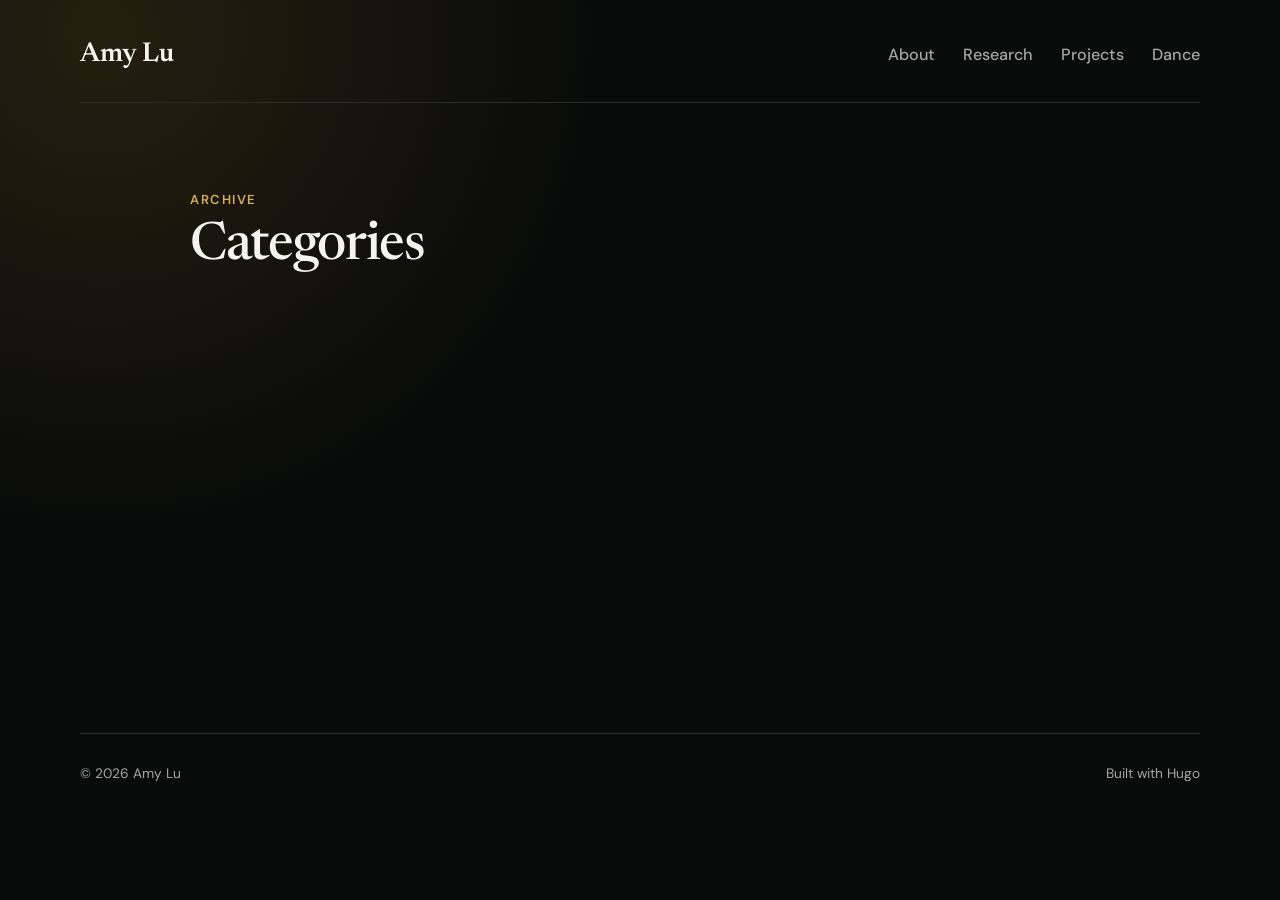
==== commit 2d7f6060: "update" ====
--- a/categories/index.html
+++ b/categories/index.html
@@ -1,5 +1,6 @@
 <!doctype html><html lang=en><head><meta charset=utf-8><meta name=viewport content="width=device-width,initial-scale=1"><meta name=description content="Amy Lu — computer science student and AI researcher at Stanford."><title>Categories · Amy Lu</title><link rel=preconnect href=https://fonts.googleapis.com><link rel=preconnect href=https://fonts.gstatic.com crossorigin><link href="https://fonts.googleapis.com/css2?family=DM+Sans:wght@400;500;600&family=Newsreader:opsz,wght@6..72,500;6..72,600&display=swap" rel=stylesheet><link rel=stylesheet href=/css/site.css><link rel=alternate type=application/rss+xml href=/index.xml title="Amy Lu"></head><body><header class=site-header><a class=site-name href=/>Amy Lu</a><nav aria-label="Main navigation"><a href=/>About</a>
 <a href=/research/>Research</a>
 <a href=/projects/>Projects</a>
+<a href=/dance/>Dance</a>
 <a href=/posts/>Blog</a></nav></header><main><section class=content-page><header class=page-header><p class=eyebrow>Archive</p><h1>Categories</h1></header><div class=post-list></div></section></main><footer><span>© 2026 Amy Lu</span>
-<span>Built with Hugo</span></footer></body></html>+<span>Built with Hugo</span></footer></body></html>
